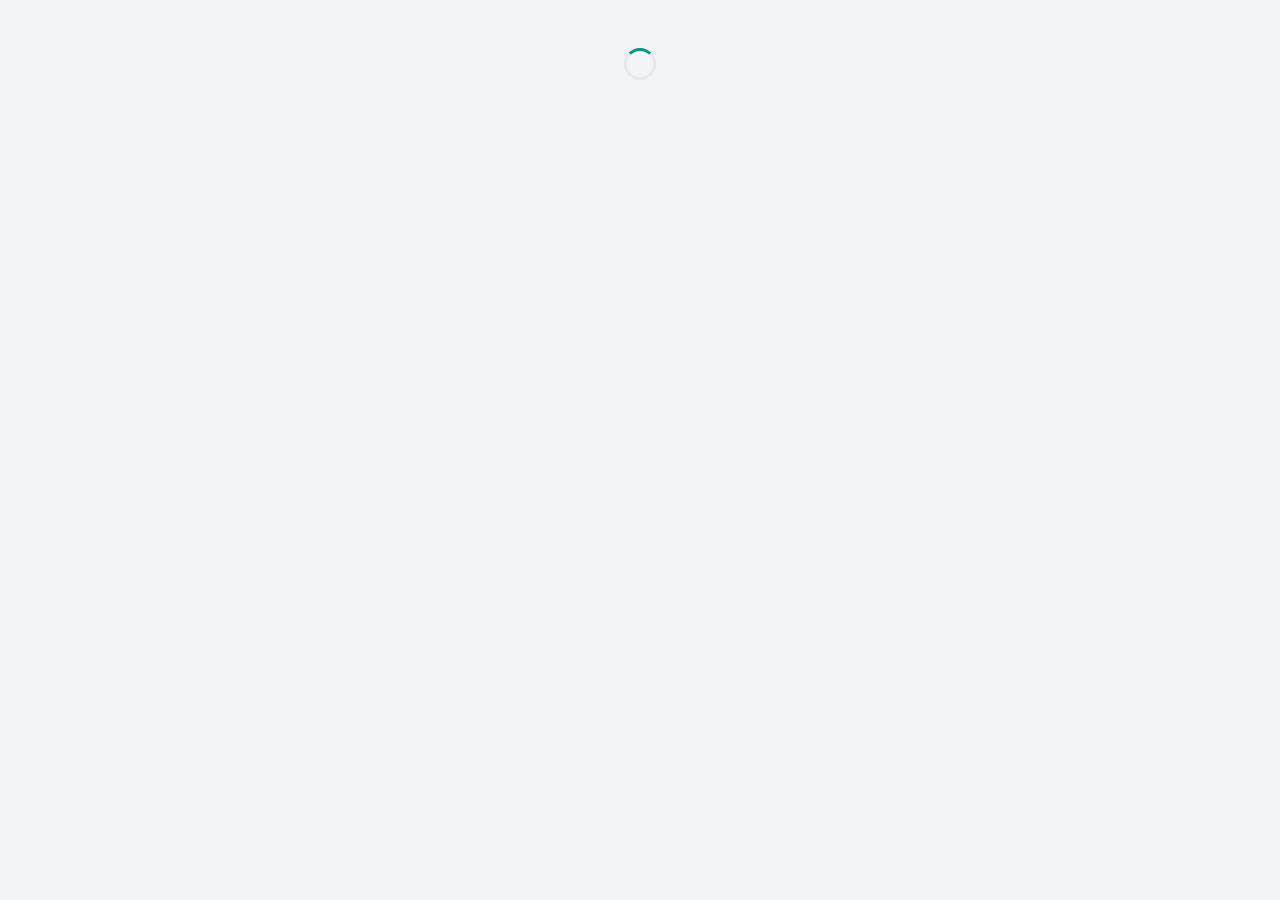
==== Finances.App.Client/wwwroot/index.html @ d6c9ddab "feat: Add expenses, invoices, client comments, and browser notifications with enhanced analytics - I" ====
<!DOCTYPE html>
<html lang="en">

<head>
    <meta charset="utf-8" />
    <meta name="viewport" content="width=device-width, initial-scale=1.0" />
    <meta name="theme-color" content="#0d9488" />
    <meta name="mobile-web-app-capable" content="yes" />
    <meta name="apple-mobile-web-app-capable" content="yes" />
    <meta name="apple-mobile-web-app-status-bar-style" content="default" />
    <title>Finances App</title>
    <base href="./" />
    <link rel="icon" type="image/png" href="favicon.png" />
    <link rel="manifest" href="manifest.webmanifest" />
    <link rel="apple-touch-icon" sizes="192x192" href="icon-192.png" />
    <link rel="apple-touch-icon" sizes="512x512" href="icon-512.png" />
    <link rel="stylesheet" href="lib/bootstrap/bootstrap.min.css" />
    <link rel="stylesheet" href="standalone-app.css" />
    <link rel="stylesheet" href="Finances.App.Client.styles.css" />
    <script>
        (function (location) {
            if (location.search[1] === '/') {
                var decoded = location.search
                    .slice(1)
                    .split('&')
                    .map(function (part) { return part.replaceAll('~and~', '&'); })
                    .join('?');

                globalThis.history.replaceState(null, '', location.pathname.slice(0, -1) + decoded + location.hash);
            }
        }(globalThis.location));
    </script>
</head>

<body>
    <div id="app">
        <div class="loading-container">
            <div class="spinner"></div>
        </div>
    </div>

    <div id="blazor-error-ui" data-nosnippet>
        An unhandled error has occurred.
        <a href="." class="reload">Reload</a>
        <span class="dismiss">x</span>
    </div>

    <script src="lib/chart.js/chart.umd.min.js"></script>
    <script src="js/standalone-charts.js"></script>
    <script src="js/browserFiles.js"></script>
    <script src="js/export.js"></script>
    <script src="js/store.js"></script>
    <script src="js/notifications.js"></script>
    <script src="js/pwa.js"></script>
    <script src="_framework/blazor.webassembly.js"></script>
    <script>
        if ('serviceWorker' in navigator) {
            navigator.serviceWorker.register('service-worker.js', { updateViaCache: 'none' });
        }
    </script>
</body>

</html>
---- Finances.App.Client/wwwroot/standalone-app.css ----
/* ===== CSS Custom Properties ===== */
:root {
    --primary: #0d9488;
    --primary-hover: #0f766e;
    --primary-light: #ccfbf1;
    --sidebar-bg: #1a1a2e;
    --sidebar-hover: rgba(255, 255, 255, 0.08);
    --sidebar-active: rgba(13, 148, 136, 0.3);
    --sidebar-active-border: var(--primary);
    --topbar-bg: #ffffff;
    --topbar-border: #e5e7eb;
    --body-bg: #f3f4f6;
    --card-bg: #ffffff;
    --card-shadow: 0 1px 3px rgba(0, 0, 0, 0.08), 0 1px 2px rgba(0, 0, 0, 0.06);
    --card-shadow-hover: 0 4px 12px rgba(0, 0, 0, 0.1);
    --text-primary: #111827;
    --text-secondary: #6b7280;
    --text-muted: #9ca3af;
    --border-color: #e5e7eb;
    --radius: 0.5rem;
    --radius-lg: 0.75rem;
    --transition: 150ms ease;
    --danger: #ef4444;
    --danger-hover: #dc2626;
    --success: #10b981;
    --warning: #f59e0b;
    --info: #3b82f6;
    --chart-grid: #e5e7eb;
}

/* ===== Dark Mode ===== */
[data-theme="dark"] {
    --primary-light: #134e4a;
    --sidebar-bg: #0f0f1a;
    --topbar-bg: #1f2937;
    --topbar-border: #374151;
    --body-bg: #111827;
    --card-bg: #1f2937;
    --card-shadow: 0 1px 3px rgba(0, 0, 0, 0.3), 0 1px 2px rgba(0, 0, 0, 0.2);
    --card-shadow-hover: 0 4px 12px rgba(0, 0, 0, 0.4);
    --text-primary: #f9fafb;
    --text-secondary: #9ca3af;
    --text-muted: #6b7280;
    --border-color: #374151;
    --chart-grid: #374151;
}

[data-theme="dark"] .form-control,
[data-theme="dark"] .form-select {
    background-color: #1f2937;
    color: #f9fafb;
    border-color: #374151;
}

[data-theme="dark"] .form-control::placeholder {
    color: #6b7280;
}

[data-theme="dark"] .modal-content {
    background-color: var(--card-bg);
    color: var(--text-primary);
}

[data-theme="dark"] .btn-outline-primary {
    color: #2dd4bf;
    border-color: #2dd4bf;
}

[data-theme="dark"] .btn-outline-primary:hover {
    background-color: #2dd4bf;
    color: #111827;
}

[data-theme="dark"] .stat-trend.trend-up {
    color: #34d399;
    background-color: rgba(16, 185, 129, 0.15);
}

[data-theme="dark"] .stat-trend.trend-down {
    color: #f87171;
    background-color: rgba(239, 68, 68, 0.15);
}

[data-theme="dark"] .summary-bar {
    background: rgba(13, 148, 136, 0.1);
    border-color: rgba(13, 148, 136, 0.2);
}

[data-theme="dark"] .workspace-hero--data,
[data-theme="dark"] .workspace-hero--history,
[data-theme="dark"] .workspace-hero--catalog,
[data-theme="dark"] .workspace-hero--team {
    background: linear-gradient(135deg, #1f2937 0%, #1a2332 46%, #1f2937 100%);
    border-color: var(--border-color);
}

[data-theme="dark"] .workspace-hero-note,
[data-theme="dark"] .workspace-filter-panel {
    background: rgba(31, 41, 55, 0.74);
    border-color: var(--border-color);
}

[data-theme="dark"] .workspace-summary-card {
    background: rgba(31, 41, 55, 0.88);
    border-color: var(--border-color);
}

[data-theme="dark"] .workspace-empty-state {
    background: linear-gradient(180deg, rgba(31, 41, 55, 0.72), rgba(17, 24, 39, 0.78));
    border-color: var(--border-color);
}

/* ===== Base ===== */
html, body {
    font-family: 'Segoe UI', 'Segoe UI Variable', system-ui, -apple-system, BlinkMacSystemFont, sans-serif;
    background-color: var(--body-bg);
    color: var(--text-primary);
    -webkit-font-smoothing: antialiased;
    -moz-osx-font-smoothing: grayscale;
}

a, .btn-link {
    color: var(--primary);
}

h1, h2, h3, h4, h5, h6 {
    font-weight: 600;
    color: var(--text-primary);
}

h1:focus {
    outline: none;
}

/* ===== Buttons ===== */
.btn {
    border-radius: var(--radius);
    font-weight: 500;
    transition: all var(--transition);
    padding: 0.5rem 1rem;
    font-size: 0.875rem;
}

.btn-primary {
    color: #fff;
    background-color: var(--primary);
    border-color: var(--primary);
}

.btn-primary:hover, .btn-primary:active {
    background-color: var(--primary-hover);
    border-color: var(--primary-hover);
}

.btn-danger {
    background-color: var(--danger);
    border-color: var(--danger);
}

.btn-danger:hover, .btn-danger:active {
    background-color: var(--danger-hover);
    border-color: var(--danger-hover);
}

.btn-outline-primary {
    color: var(--primary);
    border-color: var(--primary);
}

.btn-outline-primary:hover {
    background-color: var(--primary);
    border-color: var(--primary);
    color: #fff;
}

.btn:focus, .btn:active:focus, .btn-link.nav-link:focus, .form-control:focus, .form-check-input:focus {
    box-shadow: 0 0 0 0.2rem rgba(13, 148, 136, 0.25);
}

/* ===== Forms ===== */
.form-control, .form-select {
    border-radius: var(--radius);
    border-color: var(--border-color);
    padding: 0.6rem 0.875rem;
    font-size: 0.875rem;
    transition: border-color var(--transition), box-shadow var(--transition);
}

.form-control:focus, .form-select:focus {
    border-color: var(--primary);
    box-shadow: 0 0 0 0.2rem rgba(13, 148, 136, 0.15);
}

.form-label {
    font-weight: 500;
    font-size: 0.8125rem;
    color: var(--text-secondary);
    margin-bottom: 0.375rem;
}

.valid.modified:not([type=checkbox]) {
    outline: none;
    border-color: var(--success);
}

.invalid {
    outline: none;
    border-color: var(--danger);
}

.validation-message {
    color: var(--danger);
    font-size: 0.8125rem;
    margin-top: 0.25rem;
}

/* ===== Cards ===== */
.card {
    border: 1px solid var(--border-color);
    border-radius: var(--radius-lg);
    background-color: var(--card-bg);
    box-shadow: var(--card-shadow);
    transition: box-shadow var(--transition);
}

.card:hover {
    box-shadow: var(--card-shadow-hover);
}

.card-header {
    background-color: transparent;
    border-bottom: 1px solid var(--border-color);
    font-weight: 600;
    padding: 1rem 1.25rem;
}

.card-body {
    padding: 1.25rem;
}

/* ===== Stat Card ===== */
.stat-card {
    background: var(--card-bg);
    border: 1px solid var(--border-color);
    border-radius: var(--radius-lg);
    padding: 1.25rem;
    box-shadow: var(--card-shadow);
    transition: all var(--transition);
}

.stat-card:hover {
    box-shadow: var(--card-shadow-hover);
    transform: translateY(-1px);
}

.stat-card .stat-icon {
    width: 2.5rem;
    height: 2.5rem;
    border-radius: var(--radius);
    display: flex;
    align-items: center;
    justify-content: center;
    font-size: 1.125rem;
}

.stat-card .stat-value {
    font-size: 1.5rem;
    font-weight: 700;
    color: var(--text-primary);
    line-height: 1.2;
}

.stat-card .stat-label {
    font-size: 0.8125rem;
    color: var(--text-secondary);
    font-weight: 500;
}

.stat-card .stat-subtitle {
    font-size: 0.6875rem;
    color: var(--text-muted);
    margin-top: 0.125rem;
}

/* ===== Trend Indicator ===== */
.stat-trend {
    display: inline-flex;
    align-items: center;
    gap: 0.25rem;
    font-size: 0.75rem;
    font-weight: 600;
    padding: 0.125rem 0.5rem;
    border-radius: 999px;
}

.stat-trend.trend-up {
    color: #059669;
    background-color: #d1fae5;
}

.stat-trend.trend-down {
    color: #dc2626;
    background-color: #fee2e2;
}

/* ===== Tables ===== */
.data-table {
    width: 100%;
    border-collapse: separate;
    border-spacing: 0;
    font-size: 0.875rem;
}

.data-table thead th {
    background-color: var(--body-bg);
    color: var(--text-secondary);
    font-weight: 600;
    font-size: 0.75rem;
    text-transform: uppercase;
    letter-spacing: 0.05em;
    padding: 0.75rem 1rem;
    border-bottom: 2px solid var(--border-color);
    white-space: nowrap;
}

.data-table tbody td {
    padding: 0.75rem 1rem;
    border-bottom: 1px solid var(--border-color);
    vertical-align: middle;
}

.data-table tbody tr {
    transition: background-color var(--transition);
}

.data-table tbody tr:hover {
    background-color: rgba(13, 148, 136, 0.04);
}

.data-table tbody tr:last-child td {
    border-bottom: none;
}

/* ===== Page Header ===== */
.page-header {
    display: flex;
    align-items: center;
    justify-content: space-between;
    margin-bottom: 1.5rem;
    flex-wrap: wrap;
    gap: 0.75rem;
}

.page-header h3 {
    margin: 0;
    font-size: 1.375rem;
    font-weight: 700;
}

/* ===== Toast ===== */
.toast-container {
    position: fixed;
    top: 1rem;
    right: 1rem;
    z-index: 9999;
    display: flex;
    flex-direction: column;
    gap: 0.5rem;
}

.toast-item {
    padding: 0.75rem 1.25rem;
    border-radius: var(--radius);
    color: #fff;
    font-size: 0.875rem;
    font-weight: 500;
    box-shadow: 0 4px 12px rgba(0, 0, 0, 0.15);
    animation: toastSlideIn 0.3s ease forwards;
    max-width: 360px;
}

.toast-item.toast-success {
    background-color: var(--success);
}

.toast-item.toast-error {
    background-color: var(--danger);
}

.toast-item.toast-fadeout {
    animation: toastFadeOut 0.3s ease forwards;
}

@keyframes toastSlideIn {
    from { opacity: 0; transform: translateX(100%); }
    to { opacity: 1; transform: translateX(0); }
}

@keyframes toastFadeOut {
    from { opacity: 1; transform: translateX(0); }
    to { opacity: 0; transform: translateX(100%); }
}

/* ===== Modal overrides ===== */
.modal-content {
    border-radius: var(--radius-lg);
    border: none;
    box-shadow: 0 20px 60px rgba(0, 0, 0, 0.15);
}

.modal-header {
    border-bottom: 1px solid var(--border-color);
    padding: 1.25rem;
}

.modal-body {
    padding: 1.25rem;
}

.modal-footer {
    border-top: 1px solid var(--border-color);
    padding: 1rem 1.25rem;
}

/* ===== Badge ===== */
.badge-status {
    padding: 0.25rem 0.625rem;
    border-radius: 999px;
    font-size: 0.75rem;
    font-weight: 600;
}

/* ===== Summary bar ===== */
.summary-bar {
    background: var(--primary-light);
    border: 1px solid rgba(13, 148, 136, 0.2);
    border-radius: var(--radius);
    padding: 0.75rem 1.25rem;
    display: flex;
    gap: 2rem;
    flex-wrap: wrap;
    font-size: 0.875rem;
}

.summary-bar .summary-item {
    display: flex;
    flex-direction: column;
}

.summary-bar .summary-item .summary-label {
    color: var(--text-secondary);
    font-size: 0.75rem;
    font-weight: 500;
}

.summary-bar .summary-item .summary-value {
    font-weight: 700;
    color: var(--text-primary);
}

/* ===== Date range filter ===== */
.date-range-filter {
    display: flex;
    align-items: center;
    gap: 0.5rem;
    flex-wrap: wrap;
}

.date-range-filter .btn-preset {
    padding: 0.375rem 0.75rem;
    font-size: 0.8125rem;
    border-radius: 999px;
    border: 1px solid var(--border-color);
    background: var(--card-bg);
    color: var(--text-secondary);
    cursor: pointer;
    transition: all var(--transition);
}

.date-range-filter .btn-preset:hover,
.date-range-filter .btn-preset.active {
    background: var(--primary);
    color: #fff;
    border-color: var(--primary);
}

/* ===== Loading spinner ===== */
.loading-container {
    display: flex;
    justify-content: center;
    align-items: center;
    padding: 3rem;
}

.spinner {
    width: 2rem;
    height: 2rem;
    border: 3px solid var(--border-color);
    border-top-color: var(--primary);
    border-radius: 50%;
    animation: spin 0.6s linear infinite;
}

@keyframes spin {
    to { transform: rotate(360deg); }
}

/* ===== Blazor error ===== */
.blazor-error-boundary {
    background: var(--danger);
    padding: 1rem 1.25rem;
    color: white;
    border-radius: var(--radius);
    margin: 1rem 0;
}

.blazor-error-boundary::after {
    content: "An error has occurred.";
}

.error-boundary-ui {
    display: flex;
    flex-direction: column;
    align-items: center;
    justify-content: center;
    padding: 4rem 1rem;
    text-align: center;
    color: var(--text-secondary);
}

.error-boundary-ui svg {
    color: var(--danger);
    margin-bottom: 1rem;
}

.error-boundary-ui h4 {
    color: var(--text-primary);
    margin-bottom: 0.5rem;
}

.error-boundary-ui p {
    max-width: 320px;
    margin-bottom: 1.5rem;
    font-size: 0.875rem;
}

/* ===== Progress bar (for analytics) ===== */
.progress-bar-custom {
    height: 0.5rem;
    background-color: var(--body-bg);
    border-radius: 999px;
    overflow: hidden;
}

.progress-bar-custom .progress-fill {
    height: 100%;
    border-radius: 999px;
    background-color: var(--primary);
    transition: width 0.6s cubic-bezier(0.4, 0, 0.2, 1);
}

/* ===== Page content fade-in ===== */
@keyframes fadeInUp {
    from { opacity: 0; transform: translateY(8px); }
    to { opacity: 1; transform: translateY(0); }
}

.row {
    animation: fadeInUp 0.3s ease forwards;
}

/* ===== Empty state ===== */
.empty-state {
    display: flex;
    flex-direction: column;
    align-items: center;
    justify-content: center;
    padding: 3rem 1rem;
    text-align: center;
}

.empty-state svg {
    color: var(--text-muted);
    margin-bottom: 1rem;
}

.empty-state p {
    color: var(--text-secondary);
    font-size: 0.875rem;
    max-width: 280px;
}

/* ===== Chart card improvements ===== */
.card h6 {
    color: var(--text-primary);
    letter-spacing: -0.01em;
}

/* ===== Shared workspace pages ===== */
.workspace-page {
    display: flex;
    flex-direction: column;
    gap: 1.25rem;
}

.workspace-hero {
    position: relative;
    display: grid;
    grid-template-columns: minmax(0, 1.45fr) minmax(240px, auto);
    gap: 1.25rem 1.5rem;
    padding: 1.4rem 1.5rem;
    overflow: hidden;
    border: 1px solid rgba(17, 24, 39, 0.08);
    border-radius: 1.15rem;
    box-shadow: 0 18px 40px rgba(15, 23, 42, 0.07);
}

.workspace-hero::before {
    content: "";
    position: absolute;
    right: -7rem;
    bottom: -7rem;
    width: 18rem;
    height: 18rem;
    border-radius: 50%;
    background: radial-gradient(circle, rgba(255, 255, 255, 0.34), rgba(255, 255, 255, 0));
}

.workspace-hero--data {
    background: linear-gradient(135deg, #ffffff 0%, #f5fbff 46%, #eefbf7 100%);
}

.workspace-hero--history {
    background: linear-gradient(135deg, #ffffff 0%, #fff7ec 46%, #f7fbff 100%);
}

.workspace-hero--catalog {
    background: linear-gradient(135deg, #ffffff 0%, #faf5ff 44%, #fff8f3 100%);
}

.workspace-hero--team {
    background: linear-gradient(135deg, #ffffff 0%, #eefbff 44%, #f7fff6 100%);
}

.workspace-hero-copy,
.workspace-hero-actions,
.workspace-panel {
    position: relative;
    z-index: 1;
}

.workspace-hero-copy {
    display: flex;
    flex-direction: column;
    gap: 0.75rem;
    max-width: 44rem;
}

.workspace-kicker,
.workspace-panel-eyebrow,
.workspace-summary-label,
.workspace-hero-note span,
.workspace-filter-panel span {
    text-transform: uppercase;
    letter-spacing: 0.12em;
    font-size: 0.72rem;
    font-weight: 700;
}

.workspace-kicker {
    color: var(--primary);
}

.workspace-title {
    margin: 0;
    font-size: clamp(1.8rem, 3.8vw, 2.45rem);
    line-height: 1.06;
    letter-spacing: -0.04em;
}

.workspace-description {
    margin: 0;
    color: var(--text-secondary);
    font-size: 0.98rem;
    line-height: 1.65;
}

.workspace-hero-meta,
.workspace-action-row {
    display: flex;
    flex-wrap: wrap;
    gap: 0.75rem;
}

.workspace-hero-note,
.workspace-filter-panel {
    display: flex;
    flex-direction: column;
    gap: 0.2rem;
    padding: 0.8rem 0.95rem;
    border: 1px solid rgba(17, 24, 39, 0.08);
    border-radius: 1rem;
    background: rgba(255, 255, 255, 0.74);
    backdrop-filter: blur(12px);
}

.workspace-hero-note span,
.workspace-filter-panel span {
    color: var(--text-secondary);
}

.workspace-hero-note strong,
.workspace-filter-panel strong {
    font-size: 0.98rem;
}

.workspace-hero-actions {
    display: flex;
    flex-direction: column;
    gap: 0.85rem;
    justify-content: space-between;
    align-items: stretch;
}

.workspace-summary-grid {
    display: grid;
    grid-template-columns: repeat(auto-fit, minmax(180px, 1fr));
    gap: 0.85rem;
}

.workspace-summary-card {
    padding: 0.95rem 1rem;
    border: 1px solid rgba(17, 24, 39, 0.08);
    border-radius: 1rem;
    background: rgba(255, 255, 255, 0.88);
    box-shadow: 0 8px 20px rgba(15, 23, 42, 0.05);
}

.workspace-summary-label {
    display: block;
    margin-bottom: 0.35rem;
    color: var(--text-secondary);
}

.workspace-summary-card strong {
    display: block;
    margin-bottom: 0.2rem;
    font-size: 1.15rem;
    letter-spacing: -0.02em;
}

.workspace-summary-card p {
    margin: 0;
    color: var(--text-secondary);
    font-size: 0.84rem;
}

.workspace-panel {
    height: 100%;
    padding: 1.15rem 1.25rem;
    border: 1px solid rgba(17, 24, 39, 0.08);
    border-radius: 1.1rem;
    background: var(--card-bg);
    box-shadow: var(--card-shadow);
}

.workspace-panel-header {
    display: flex;
    flex-direction: column;
    gap: 0.35rem;
    margin-bottom: 1rem;
}

.workspace-panel-header-split {
    justify-content: space-between;
    align-items: flex-start;
    gap: 0.85rem;
}

.workspace-panel-eyebrow {
    margin: 0;
    color: var(--primary);
}

.workspace-panel-header h2 {
    margin: 0;
    font-size: 1.1rem;
    letter-spacing: -0.02em;
}

.workspace-panel-header p {
    margin: 0;
    color: var(--text-secondary);
    font-size: 0.9rem;
}

.workspace-badge {
    display: inline-flex;
    align-items: center;
    gap: 0.35rem;
    padding: 0.45rem 0.8rem;
    border-radius: 999px;
    background: var(--primary-light);
    color: var(--primary-hover);
    font-size: 0.78rem;
    font-weight: 700;
}

.workspace-empty-state {
    min-height: 220px;
    display: flex;
    align-items: center;
    justify-content: center;
    padding: 1.5rem;
    border: 1px dashed rgba(17, 24, 39, 0.12);
    border-radius: 1rem;
    background: linear-gradient(180deg, rgba(243, 244, 246, 0.72), rgba(255, 255, 255, 0.78));
    text-align: center;
}

.workspace-empty-state p {
    margin: 0;
    max-width: 24rem;
    color: var(--text-secondary);
}

.workspace-list {
    display: flex;
    flex-direction: column;
    gap: 0.2rem;
}

.workspace-list-item {
    display: flex;
    align-items: flex-start;
    justify-content: space-between;
    gap: 0.85rem;
    padding: 0.85rem 0;
    border-top: 1px solid rgba(17, 24, 39, 0.08);
}

.workspace-list-item:first-child {
    border-top: none;
    padding-top: 0;
}

.workspace-list-copy {
    min-width: 0;
}

.workspace-list-title {
    font-weight: 700;
    line-height: 1.3;
}

.workspace-list-meta {
    color: var(--text-secondary);
    font-size: 0.82rem;
}

.workspace-list-value {
    white-space: nowrap;
    color: var(--primary);
    font-weight: 700;
}

.workspace-note-list {
    margin: 0;
    padding-left: 1rem;
    color: var(--text-secondary);
}

.workspace-note-list li + li {
    margin-top: 0.45rem;
}

.workspace-table {
    min-width: 100%;
}

.workspace-table-actions {
    white-space: nowrap;
}

.workspace-table .btn {
    white-space: nowrap;
}

.workspace-table tfoot td {
    background: color-mix(in srgb, var(--surface-elevated) 82%, white 18%);
    font-weight: 700;
    color: var(--text-primary);
}

/* ===== Mobile improvements ===== */
@media (max-width: 576px) {
    .stat-card {
        padding: 1rem;
    }

    .stat-card .stat-value {
        font-size: 1.25rem;
    }

    .date-range-filter {
        flex-direction: column;
        align-items: stretch;
    }

    .date-range-filter .btn-preset {
        flex: 1;
        text-align: center;
    }

    .summary-bar {
        gap: 1rem;
    }

    .page-header {
        flex-direction: column;
        align-items: flex-start;
    }

    .workspace-hero,
    .workspace-panel {
        padding: 1rem;
    }
}

@media (max-width: 991.98px) {
    .workspace-hero {
        grid-template-columns: 1fr;
    }
}

@media (max-width: 767.98px) {
    .workspace-panel-header-split,
    .workspace-list-item {
        flex-direction: column;
        align-items: flex-start;
    }
}

/* ===== Utility ===== */
.text-muted-custom {
    color: var(--text-muted) !important;
}

.content {
    padding-top: 1.1rem;
}

/* ===== Dark mode – scoped component overrides ===== */
[data-theme="dark"] .dashboard-hero,
[data-theme="dark"] .analytics-hero {
    background: linear-gradient(135deg, #1f2937 0%, #1a2332 46%, #1f2937 100%) !important;
    border-color: var(--border-color) !important;
    box-shadow: 0 22px 48px rgba(0, 0, 0, 0.3);
}

[data-theme="dark"] .dashboard-hero::before,
[data-theme="dark"] .analytics-hero::before {
    background: radial-gradient(circle, rgba(13, 148, 136, 0.12), transparent);
}

[data-theme="dark"] .dashboard-hero-pill,
[data-theme="dark"] .analytics-hero-pill,
[data-theme="dark"] .analytics-toolbar {
    background: rgba(31, 41, 55, 0.74);
    border-color: var(--border-color);
}

[data-theme="dark"] .dashboard-glance-card {
    background: rgba(31, 41, 55, 0.86);
    border-color: var(--border-color);
}

[data-theme="dark"] .dashboard-panel-spotlight {
    background: linear-gradient(180deg, var(--card-bg) 0%, #1a2332 100%);
}

[data-theme="dark"] .dashboard-empty-state,
[data-theme="dark"] .analytics-empty-state {
    background: linear-gradient(180deg, rgba(31, 41, 55, 0.72), rgba(17, 24, 39, 0.78));
    border-color: var(--border-color);
}

[data-theme="dark"] .dashboard-activity-list::before {
    background: rgba(255, 255, 255, 0.1);
}

[data-theme="dark"] .dashboard-source-item,
[data-theme="dark"] .workspace-list-item {
    border-color: var(--border-color);
}

[data-theme="dark"] .pwa-banner-install {
    background: linear-gradient(135deg, #134e4a 0%, var(--card-bg) 100%);
    border-color: rgba(13, 148, 136, 0.3);
}

[data-theme="dark"] .pwa-banner-update {
    background: linear-gradient(135deg, #1e3a5f 0%, var(--card-bg) 100%);
    border-color: rgba(59, 130, 246, 0.3);
}

[data-theme="dark"] .date-range-filter .btn-preset {
    background: var(--card-bg);
    color: var(--text-secondary);
    border-color: var(--border-color);
}

/* ===== Error UI ===== */
#blazor-error-ui {
    color-scheme: light only;
    background: lightyellow;
    bottom: 0;
    box-shadow: 0 -1px 2px rgba(0, 0, 0, 0.2);
    box-sizing: border-box;
    display: none;
    left: 0;
    padding: 0.6rem 1.25rem 0.7rem 1.25rem;
    position: fixed;
    width: 100%;
    z-index: 1000;
}

#blazor-error-ui .dismiss {
    cursor: pointer;
    position: absolute;
    right: 0.75rem;
    top: 0.5rem;
}

.darker-border-checkbox.form-check-input {
    border-color: #929292;
}

.form-floating > .form-control-plaintext::placeholder, .form-floating > .form-control::placeholder {
    color: var(--bs-secondary-color);
    text-align: end;
}

.form-floating > .form-control-plaintext:focus::placeholder, .form-floating > .form-control:focus::placeholder {
    text-align: start;
}

/* ── Goal progress ─────────────────────────── */
.goal-progress-list {
    display: flex;
    flex-direction: column;
    gap: 1rem;
    padding: 1rem 1.25rem;
}

.goal-progress-item {
    padding: 0.75rem 0;
    border-bottom: 1px solid var(--border-color);
}

.goal-progress-item:last-child {
    border-bottom: none;
}

.goal-progress-header {
    display: flex;
    justify-content: space-between;
    align-items: baseline;
    margin-bottom: 0.4rem;
}

.goal-progress-label {
    font-weight: 600;
    font-size: 0.9rem;
    color: var(--text-primary);
}

.goal-progress-scope {
    font-size: 0.78rem;
    color: var(--text-secondary);
    margin-left: 0.5rem;
}

.goal-progress-values {
    font-size: 0.82rem;
    font-weight: 500;
    color: var(--text-secondary);
}

.goal-progress-bar {
    height: 8px;
    margin-bottom: 0.35rem;
}

.goal-progress-footer {
    display: flex;
    justify-content: space-between;
    font-size: 0.75rem;
    color: var(--text-tertiary, #9ca3af);
}

.goal-progress-achieved {
    color: #10b981;
    font-weight: 600;
}
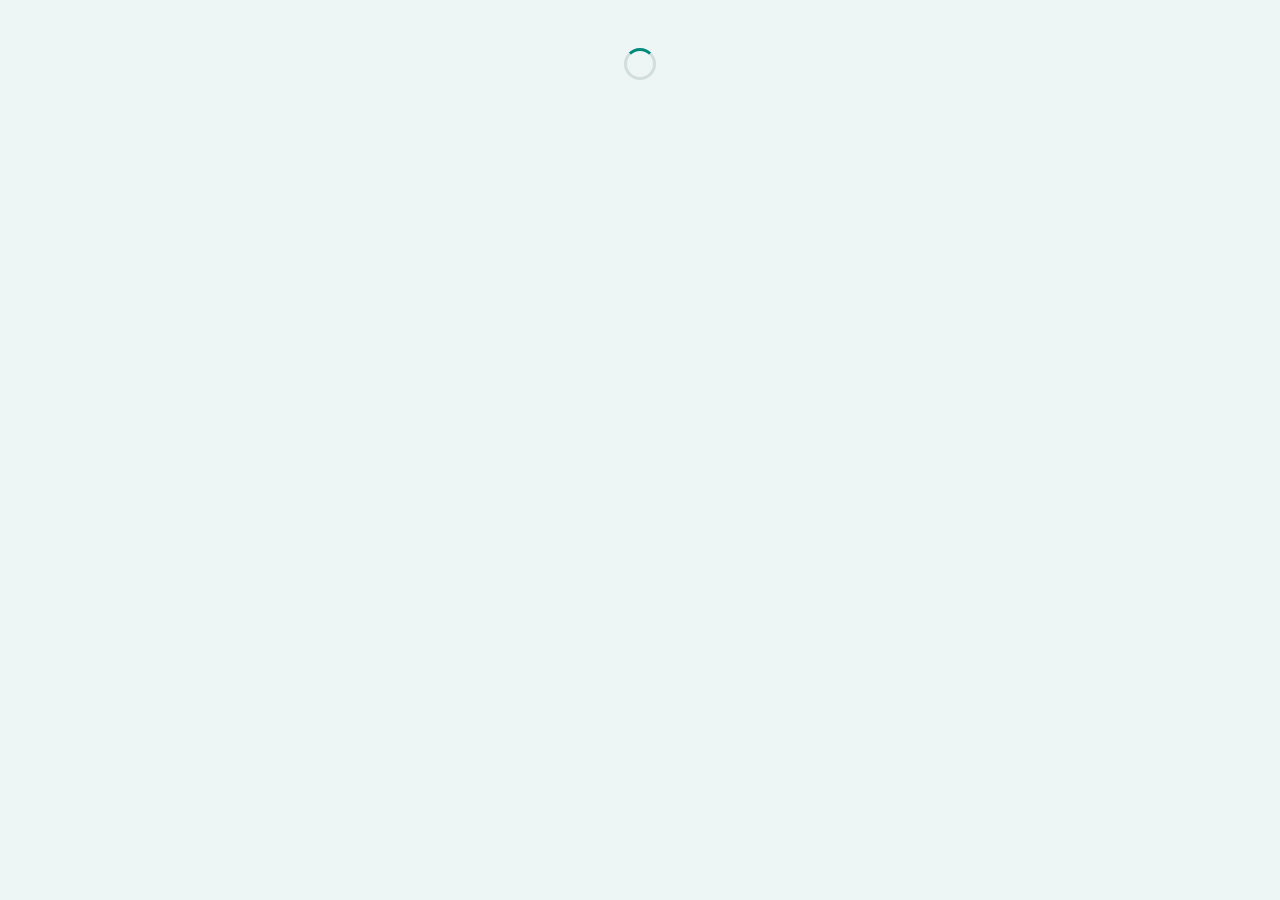
==== commit f058124b: "Harden the persistence lifecycle against data loss Quarantine instead of overwrite: when stored data" ====
--- a/Finances.App.Client/wwwroot/index.html
+++ b/Finances.App.Client/wwwroot/index.html
@@ -48,9 +48,7 @@
     <script src="lib/chart.js/chart.umd.min.js"></script>
     <script src="js/standalone-charts.js"></script>
     <script src="js/browserFiles.js"></script>
-    <script src="js/export.js"></script>
-    <script src="js/store.js"></script>
-    <script src="js/notifications.js"></script>
+    <script src="js/storageSync.js"></script>
     <script src="js/pwa.js"></script>
     <script src="_framework/blazor.webassembly.js"></script>
     <script>
@@ -60,4 +58,4 @@
     </script>
 </body>
 
-</html>+</html>
--- a/Finances.App.Client/wwwroot/standalone-app.css
+++ b/Finances.App.Client/wwwroot/standalone-app.css
@@ -1,59 +1,103 @@
 /* ===== CSS Custom Properties ===== */
 :root {
-    --primary: #0d9488;
-    --primary-hover: #0f766e;
-    --primary-light: #ccfbf1;
-    --sidebar-bg: #1a1a2e;
-    --sidebar-hover: rgba(255, 255, 255, 0.08);
-    --sidebar-active: rgba(13, 148, 136, 0.3);
+    --color-primary: oklch(56% 0.12 184);
+    --color-primary-hover: oklch(48% 0.11 184);
+    --color-primary-soft: oklch(92% 0.045 184);
+    --color-primary-wash: oklch(97% 0.018 184);
+    --color-accent-warm: oklch(92% 0.052 72);
+    --color-accent-cool: oklch(94% 0.034 230);
+    --color-success: oklch(59% 0.13 158);
+    --color-success-soft: oklch(93% 0.052 158);
+    --color-success-strong: oklch(43% 0.12 158);
+    --color-warning: oklch(71% 0.145 76);
+    --color-warning-soft: oklch(94% 0.06 82);
+    --color-warning-strong: oklch(51% 0.13 68);
+    --color-danger: oklch(61% 0.19 25);
+    --color-danger-hover: oklch(54% 0.2 25);
+    --color-danger-soft: oklch(93% 0.055 25);
+    --color-danger-strong: oklch(45% 0.18 25);
+    --color-info: oklch(58% 0.15 252);
+    --color-info-soft: oklch(93% 0.045 252);
+    --color-info-strong: oklch(45% 0.15 252);
+    --text-primary: oklch(23% 0.014 195);
+    --text-secondary: oklch(48% 0.018 195);
+    --text-muted: oklch(66% 0.018 195);
+    --text-on-accent: oklch(98% 0.008 184);
+    --surface-canvas: oklch(96.5% 0.008 195);
+    --surface-panel: oklch(99% 0.006 195);
+    --surface-raised: oklch(98% 0.009 195);
+    --surface-muted: oklch(94.5% 0.011 195);
+    --surface-elevated: oklch(98.5% 0.008 195);
+    --surface-sunken: oklch(92% 0.012 195);
+    --border-color: oklch(89% 0.012 195);
+    --border-strong: oklch(80% 0.018 195);
+    --focus-ring: oklch(70% 0.1 184);
+    --focus-shadow: 0 0 0 0.2rem oklch(70% 0.1 184 / 0.24);
+    --shadow-sm: 0 1px 3px oklch(23% 0.014 195 / 0.08), 0 1px 2px oklch(23% 0.014 195 / 0.05);
+    --shadow-md: 0 10px 24px oklch(23% 0.014 195 / 0.08);
+    --shadow-lg: 0 18px 42px oklch(23% 0.014 195 / 0.12);
+    --ease-out-quart: cubic-bezier(0.25, 1, 0.5, 1);
+    --motion-fast: 150ms;
+    --motion-base: 220ms;
+    --primary: var(--color-primary);
+    --primary-hover: var(--color-primary-hover);
+    --primary-light: var(--color-primary-soft);
+    --sidebar-bg: oklch(19% 0.04 286);
+    --sidebar-hover: oklch(98% 0.008 184 / 0.08);
+    --sidebar-active: oklch(56% 0.12 184 / 0.18);
     --sidebar-active-border: var(--primary);
-    --topbar-bg: #ffffff;
-    --topbar-border: #e5e7eb;
-    --body-bg: #f3f4f6;
-    --card-bg: #ffffff;
-    --card-shadow: 0 1px 3px rgba(0, 0, 0, 0.08), 0 1px 2px rgba(0, 0, 0, 0.06);
-    --card-shadow-hover: 0 4px 12px rgba(0, 0, 0, 0.1);
-    --text-primary: #111827;
-    --text-secondary: #6b7280;
-    --text-muted: #9ca3af;
-    --border-color: #e5e7eb;
+    --topbar-bg: var(--surface-panel);
+    --topbar-border: var(--border-color);
+    --body-bg: var(--surface-canvas);
+    --card-bg: var(--surface-panel);
+    --card-shadow: var(--shadow-sm);
+    --card-shadow-hover: var(--shadow-md);
     --radius: 0.5rem;
     --radius-lg: 0.75rem;
-    --transition: 150ms ease;
-    --danger: #ef4444;
-    --danger-hover: #dc2626;
-    --success: #10b981;
-    --warning: #f59e0b;
-    --info: #3b82f6;
-    --chart-grid: #e5e7eb;
+    --transition: var(--motion-fast) var(--ease-out-quart);
+    --danger: var(--color-danger);
+    --danger-hover: var(--color-danger-hover);
+    --success: var(--color-success);
+    --warning: var(--color-warning);
+    --info: var(--color-info);
+    --chart-grid: var(--border-color);
 }
 
 /* ===== Dark Mode ===== */
 [data-theme="dark"] {
-    --primary-light: #134e4a;
-    --sidebar-bg: #0f0f1a;
-    --topbar-bg: #1f2937;
-    --topbar-border: #374151;
-    --body-bg: #111827;
-    --card-bg: #1f2937;
-    --card-shadow: 0 1px 3px rgba(0, 0, 0, 0.3), 0 1px 2px rgba(0, 0, 0, 0.2);
-    --card-shadow-hover: 0 4px 12px rgba(0, 0, 0, 0.4);
-    --text-primary: #f9fafb;
-    --text-secondary: #9ca3af;
-    --text-muted: #6b7280;
-    --border-color: #374151;
-    --chart-grid: #374151;
+    --primary-light: oklch(29% 0.06 184);
+    --color-primary-wash: oklch(24% 0.04 184);
+    --text-primary: oklch(94% 0.01 195);
+    --text-secondary: oklch(72% 0.014 195);
+    --text-muted: oklch(58% 0.014 195);
+    --text-on-accent: oklch(16% 0.018 195);
+    --surface-canvas: oklch(17% 0.018 195);
+    --surface-panel: oklch(23% 0.022 195);
+    --surface-raised: oklch(27% 0.024 195);
+    --surface-muted: oklch(20% 0.02 195);
+    --surface-elevated: oklch(28% 0.024 195);
+    --surface-sunken: oklch(14% 0.018 195);
+    --border-color: oklch(34% 0.024 195);
+    --border-strong: oklch(43% 0.026 195);
+    --sidebar-bg: oklch(15% 0.038 286);
+    --topbar-bg: var(--surface-panel);
+    --topbar-border: var(--border-color);
+    --body-bg: var(--surface-canvas);
+    --card-bg: var(--surface-panel);
+    --card-shadow: none;
+    --card-shadow-hover: 0 10px 28px oklch(7% 0.02 195 / 0.32);
+    --chart-grid: var(--border-color);
 }
 
 [data-theme="dark"] .form-control,
 [data-theme="dark"] .form-select {
-    background-color: #1f2937;
-    color: #f9fafb;
-    border-color: #374151;
+    background-color: var(--surface-panel);
+    color: var(--text-primary);
+    border-color: var(--border-color);
 }
 
 [data-theme="dark"] .form-control::placeholder {
-    color: #6b7280;
+    color: var(--text-muted);
 }
 
 [data-theme="dark"] .modal-content {
@@ -62,28 +106,28 @@
 }
 
 [data-theme="dark"] .btn-outline-primary {
-    color: #2dd4bf;
-    border-color: #2dd4bf;
+    color: var(--focus-ring);
+    border-color: var(--focus-ring);
 }
 
 [data-theme="dark"] .btn-outline-primary:hover {
-    background-color: #2dd4bf;
-    color: #111827;
+    background-color: var(--focus-ring);
+    color: var(--text-on-accent);
 }
 
 [data-theme="dark"] .stat-trend.trend-up {
-    color: #34d399;
-    background-color: rgba(16, 185, 129, 0.15);
+    color: oklch(78% 0.12 158);
+    background-color: oklch(59% 0.13 158 / 0.16);
 }
 
 [data-theme="dark"] .stat-trend.trend-down {
-    color: #f87171;
-    background-color: rgba(239, 68, 68, 0.15);
+    color: oklch(74% 0.16 25);
+    background-color: oklch(61% 0.19 25 / 0.16);
 }
 
 [data-theme="dark"] .summary-bar {
-    background: rgba(13, 148, 136, 0.1);
-    border-color: rgba(13, 148, 136, 0.2);
+    background: var(--color-primary-wash);
+    border-color: oklch(56% 0.12 184 / 0.28);
 }
 
 [data-theme="dark"] .workspace-hero--data,
@@ -101,7 +145,7 @@
 }
 
 [data-theme="dark"] .workspace-summary-card {
-    background: rgba(31, 41, 55, 0.88);
+    background: var(--surface-raised);
     border-color: var(--border-color);
 }
 
@@ -136,13 +180,13 @@
 .btn {
     border-radius: var(--radius);
     font-weight: 500;
-    transition: all var(--transition);
+    transition: color var(--transition), background-color var(--transition), border-color var(--transition), box-shadow var(--transition), transform var(--transition);
     padding: 0.5rem 1rem;
     font-size: 0.875rem;
 }
 
 .btn-primary {
-    color: #fff;
+    color: var(--text-on-accent);
     background-color: var(--primary);
     border-color: var(--primary);
 }
@@ -170,11 +214,16 @@
 .btn-outline-primary:hover {
     background-color: var(--primary);
     border-color: var(--primary);
-    color: #fff;
-}
-
-.btn:focus, .btn:active:focus, .btn-link.nav-link:focus, .form-control:focus, .form-check-input:focus {
-    box-shadow: 0 0 0 0.2rem rgba(13, 148, 136, 0.25);
+    color: var(--text-on-accent);
+}
+
+.btn:focus-visible,
+.btn:active:focus-visible,
+.btn-link.nav-link:focus-visible,
+.form-control:focus,
+.form-select:focus,
+.form-check-input:focus {
+    box-shadow: var(--focus-shadow);
 }
 
 /* ===== Forms ===== */
@@ -188,7 +237,7 @@
 
 .form-control:focus, .form-select:focus {
     border-color: var(--primary);
-    box-shadow: 0 0 0 0.2rem rgba(13, 148, 136, 0.15);
+    box-shadow: var(--focus-shadow);
 }
 
 .form-label {
@@ -245,7 +294,7 @@
     border-radius: var(--radius-lg);
     padding: 1.25rem;
     box-shadow: var(--card-shadow);
-    transition: all var(--transition);
+    transition: border-color var(--transition), box-shadow var(--transition), transform var(--transition);
 }
 
 .stat-card:hover {
@@ -294,13 +343,13 @@
 }
 
 .stat-trend.trend-up {
-    color: #059669;
-    background-color: #d1fae5;
+    color: var(--color-success-strong);
+    background-color: var(--color-success-soft);
 }
 
 .stat-trend.trend-down {
-    color: #dc2626;
-    background-color: #fee2e2;
+    color: var(--color-danger-strong);
+    background-color: var(--color-danger-soft);
 }
 
 /* ===== Tables ===== */
@@ -334,7 +383,7 @@
 }
 
 .data-table tbody tr:hover {
-    background-color: rgba(13, 148, 136, 0.04);
+    background-color: var(--color-primary-wash);
 }
 
 .data-table tbody tr:last-child td {
@@ -371,11 +420,11 @@
 .toast-item {
     padding: 0.75rem 1.25rem;
     border-radius: var(--radius);
-    color: #fff;
+    color: var(--text-on-accent);
     font-size: 0.875rem;
     font-weight: 500;
-    box-shadow: 0 4px 12px rgba(0, 0, 0, 0.15);
-    animation: toastSlideIn 0.3s ease forwards;
+    box-shadow: var(--shadow-md);
+    animation: toastSlideIn var(--motion-base) var(--ease-out-quart) forwards;
     max-width: 360px;
 }
 
@@ -388,7 +437,7 @@
 }
 
 .toast-item.toast-fadeout {
-    animation: toastFadeOut 0.3s ease forwards;
+    animation: toastFadeOut var(--motion-base) var(--ease-out-quart) forwards;
 }
 
 @keyframes toastSlideIn {
@@ -405,7 +454,7 @@
 .modal-content {
     border-radius: var(--radius-lg);
     border: none;
-    box-shadow: 0 20px 60px rgba(0, 0, 0, 0.15);
+    box-shadow: var(--shadow-lg);
 }
 
 .modal-header {
@@ -474,13 +523,13 @@
     background: var(--card-bg);
     color: var(--text-secondary);
     cursor: pointer;
-    transition: all var(--transition);
+    transition: color var(--transition), background-color var(--transition), border-color var(--transition), box-shadow var(--transition);
 }
 
 .date-range-filter .btn-preset:hover,
 .date-range-filter .btn-preset.active {
     background: var(--primary);
-    color: #fff;
+    color: var(--text-on-accent);
     border-color: var(--primary);
 }
 
@@ -509,7 +558,7 @@
 .blazor-error-boundary {
     background: var(--danger);
     padding: 1rem 1.25rem;
-    color: white;
+    color: var(--text-on-accent);
     border-radius: var(--radius);
     margin: 1rem 0;
 }
@@ -556,7 +605,7 @@
     height: 100%;
     border-radius: 999px;
     background-color: var(--primary);
-    transition: width 0.6s cubic-bezier(0.4, 0, 0.2, 1);
+    transition: none;
 }
 
 /* ===== Page content fade-in ===== */
@@ -566,7 +615,7 @@
 }
 
 .row {
-    animation: fadeInUp 0.3s ease forwards;
+    animation: fadeInUp var(--motion-base) var(--ease-out-quart) forwards;
 }
 
 /* ===== Empty state ===== */
@@ -593,7 +642,7 @@
 /* ===== Chart card improvements ===== */
 .card h6 {
     color: var(--text-primary);
-    letter-spacing: -0.01em;
+    letter-spacing: 0;
 }
 
 /* ===== Shared workspace pages ===== */
@@ -610,36 +659,30 @@
     gap: 1.25rem 1.5rem;
     padding: 1.4rem 1.5rem;
     overflow: hidden;
-    border: 1px solid rgba(17, 24, 39, 0.08);
+    border: 1px solid var(--border-color);
     border-radius: 1.15rem;
-    box-shadow: 0 18px 40px rgba(15, 23, 42, 0.07);
+    background: linear-gradient(135deg, var(--surface-panel) 0%, var(--surface-muted) 100%);
+    box-shadow: var(--card-shadow);
 }
 
 .workspace-hero::before {
-    content: "";
-    position: absolute;
-    right: -7rem;
-    bottom: -7rem;
-    width: 18rem;
-    height: 18rem;
-    border-radius: 50%;
-    background: radial-gradient(circle, rgba(255, 255, 255, 0.34), rgba(255, 255, 255, 0));
+    content: none;
 }
 
 .workspace-hero--data {
-    background: linear-gradient(135deg, #ffffff 0%, #f5fbff 46%, #eefbf7 100%);
+    background: linear-gradient(135deg, var(--surface-panel) 0%, var(--color-info-soft) 100%);
 }
 
 .workspace-hero--history {
-    background: linear-gradient(135deg, #ffffff 0%, #fff7ec 46%, #f7fbff 100%);
+    background: linear-gradient(135deg, var(--surface-panel) 0%, var(--color-warning-soft) 100%);
 }
 
 .workspace-hero--catalog {
-    background: linear-gradient(135deg, #ffffff 0%, #faf5ff 44%, #fff8f3 100%);
+    background: linear-gradient(135deg, var(--surface-panel) 0%, var(--surface-raised) 100%);
 }
 
 .workspace-hero--team {
-    background: linear-gradient(135deg, #ffffff 0%, #eefbff 44%, #f7fff6 100%);
+    background: linear-gradient(135deg, var(--surface-panel) 0%, var(--color-primary-wash) 100%);
 }
 
 .workspace-hero-copy,
@@ -673,9 +716,9 @@
 
 .workspace-title {
     margin: 0;
-    font-size: clamp(1.8rem, 3.8vw, 2.45rem);
+    font-size: 2.25rem;
     line-height: 1.06;
-    letter-spacing: -0.04em;
+    letter-spacing: 0;
 }
 
 .workspace-description {
@@ -698,10 +741,9 @@
     flex-direction: column;
     gap: 0.2rem;
     padding: 0.8rem 0.95rem;
-    border: 1px solid rgba(17, 24, 39, 0.08);
+    border: 1px solid var(--border-color);
     border-radius: 1rem;
-    background: rgba(255, 255, 255, 0.74);
-    backdrop-filter: blur(12px);
+    background: var(--surface-panel);
 }
 
 .workspace-hero-note span,
@@ -730,10 +772,10 @@
 
 .workspace-summary-card {
     padding: 0.95rem 1rem;
-    border: 1px solid rgba(17, 24, 39, 0.08);
+    border: 1px solid var(--border-color);
     border-radius: 1rem;
-    background: rgba(255, 255, 255, 0.88);
-    box-shadow: 0 8px 20px rgba(15, 23, 42, 0.05);
+    background: var(--surface-raised);
+    box-shadow: var(--card-shadow);
 }
 
 .workspace-summary-label {
@@ -746,7 +788,7 @@
     display: block;
     margin-bottom: 0.2rem;
     font-size: 1.15rem;
-    letter-spacing: -0.02em;
+    letter-spacing: 0;
 }
 
 .workspace-summary-card p {
@@ -758,7 +800,7 @@
 .workspace-panel {
     height: 100%;
     padding: 1.15rem 1.25rem;
-    border: 1px solid rgba(17, 24, 39, 0.08);
+    border: 1px solid var(--border-color);
     border-radius: 1.1rem;
     background: var(--card-bg);
     box-shadow: var(--card-shadow);
@@ -785,7 +827,7 @@
 .workspace-panel-header h2 {
     margin: 0;
     font-size: 1.1rem;
-    letter-spacing: -0.02em;
+    letter-spacing: 0;
 }
 
 .workspace-panel-header p {
@@ -812,9 +854,9 @@
     align-items: center;
     justify-content: center;
     padding: 1.5rem;
-    border: 1px dashed rgba(17, 24, 39, 0.12);
+    border: 1px dashed var(--border-strong);
     border-radius: 1rem;
-    background: linear-gradient(180deg, rgba(243, 244, 246, 0.72), rgba(255, 255, 255, 0.78));
+    background: linear-gradient(180deg, var(--surface-muted), var(--surface-panel));
     text-align: center;
 }
 
@@ -836,7 +878,7 @@
     justify-content: space-between;
     gap: 0.85rem;
     padding: 0.85rem 0;
-    border-top: 1px solid rgba(17, 24, 39, 0.08);
+    border-top: 1px solid var(--border-color);
 }
 
 .workspace-list-item:first-child {
@@ -938,6 +980,28 @@
     .workspace-list-item {
         flex-direction: column;
         align-items: flex-start;
+    }
+}
+
+@media (prefers-reduced-motion: reduce) {
+    *,
+    *::before,
+    *::after {
+        animation-duration: 1ms !important;
+        animation-iteration-count: 1 !important;
+        scroll-behavior: auto !important;
+        transition-duration: 1ms !important;
+    }
+
+    .row,
+    .toast-item,
+    .toast-item.toast-fadeout,
+    .spinner {
+        animation: none !important;
+    }
+
+    .stat-card:hover {
+        transform: none;
     }
 }
 
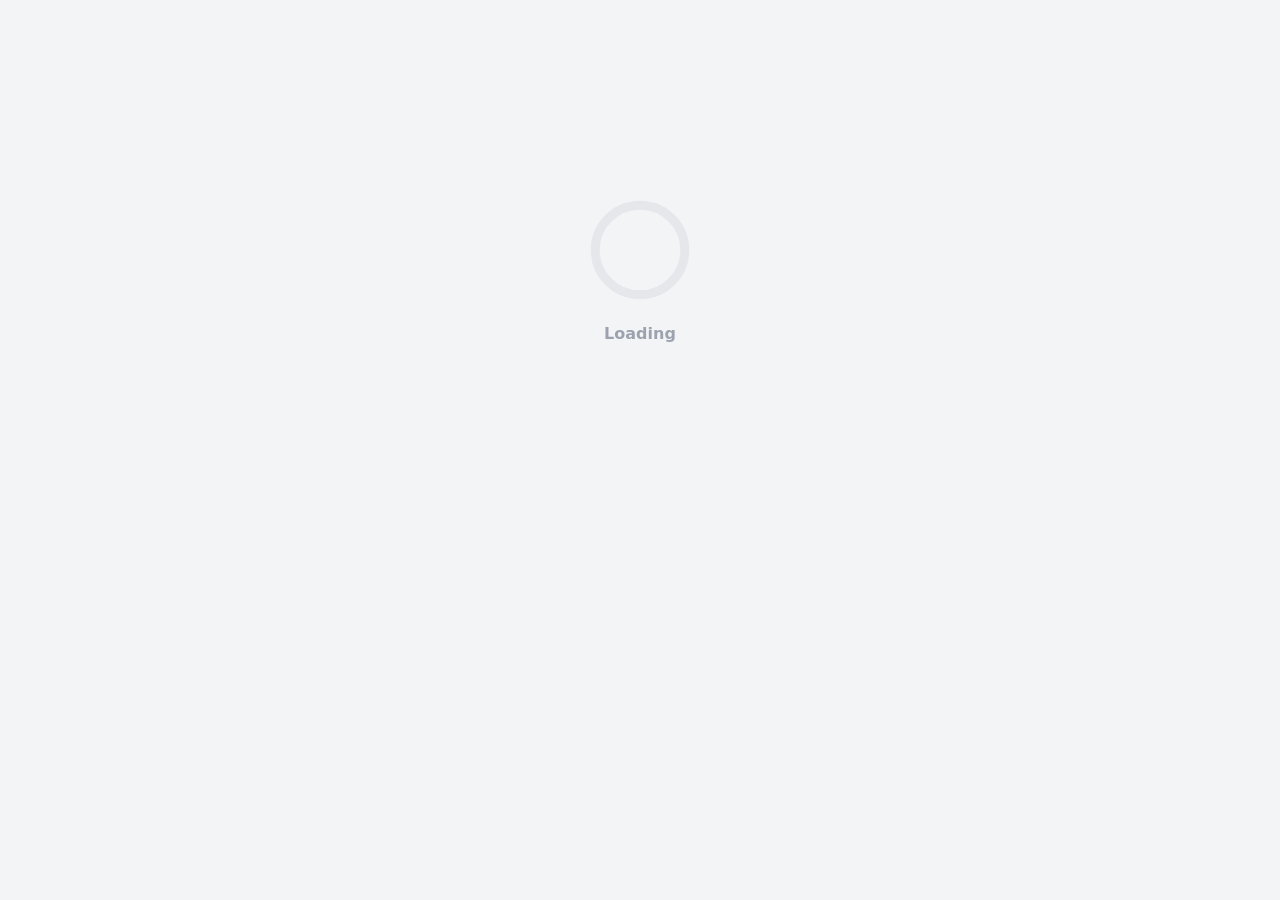
==== commit 4ffcf6e0: "Polish PWA offline behavior, stamp releases, improve boot UX Service worker: navigations that miss b" ====
--- a/Finances.App.Client/wwwroot/index.html
+++ b/Finances.App.Client/wwwroot/index.html
@@ -4,6 +4,7 @@
 <head>
     <meta charset="utf-8" />
     <meta name="viewport" content="width=device-width, initial-scale=1.0" />
+    <meta name="description" content="Private salon finance tracker that stores data only in your browser. Works offline as an installable app." />
     <meta name="theme-color" content="#0d9488" />
     <meta name="mobile-web-app-capable" content="yes" />
     <meta name="apple-mobile-web-app-capable" content="yes" />
@@ -34,8 +35,14 @@
 
 <body>
     <div id="app">
-        <div class="loading-container">
-            <div class="spinner"></div>
+        <div class="loading-container boot-loading">
+            <div class="loading-progress">
+                <svg viewBox="0 0 100 100">
+                    <circle r="40%" cx="50%" cy="50%" />
+                    <circle r="40%" cx="50%" cy="50%" />
+                </svg>
+            </div>
+            <div class="loading-progress-text"></div>
         </div>
     </div>
 
@@ -45,12 +52,12 @@
         <span class="dismiss">x</span>
     </div>
 
-    <script src="lib/chart.js/chart.umd.min.js"></script>
-    <script src="js/standalone-charts.js"></script>
-    <script src="js/browserFiles.js"></script>
-    <script src="js/storageSync.js"></script>
-    <script src="js/pwa.js"></script>
-    <script src="_framework/blazor.webassembly.js"></script>
+    <script src="lib/chart.js/chart.umd.min.js" defer></script>
+    <script src="js/standalone-charts.js" defer></script>
+    <script src="js/browserFiles.js" defer></script>
+    <script src="js/storageSync.js" defer></script>
+    <script src="js/pwa.js" defer></script>
+    <script src="_framework/blazor.webassembly.js" defer></script>
     <script>
         if ('serviceWorker' in navigator) {
             navigator.serviceWorker.register('service-worker.js', { updateViaCache: 'none' });
--- a/Finances.App.Client/wwwroot/standalone-app.css
+++ b/Finances.App.Client/wwwroot/standalone-app.css
@@ -1,157 +1,30 @@
 /* ===== CSS Custom Properties ===== */
 :root {
-    --color-primary: oklch(56% 0.12 184);
-    --color-primary-hover: oklch(48% 0.11 184);
-    --color-primary-soft: oklch(92% 0.045 184);
-    --color-primary-wash: oklch(97% 0.018 184);
-    --color-accent-warm: oklch(92% 0.052 72);
-    --color-accent-cool: oklch(94% 0.034 230);
-    --color-success: oklch(59% 0.13 158);
-    --color-success-soft: oklch(93% 0.052 158);
-    --color-success-strong: oklch(43% 0.12 158);
-    --color-warning: oklch(71% 0.145 76);
-    --color-warning-soft: oklch(94% 0.06 82);
-    --color-warning-strong: oklch(51% 0.13 68);
-    --color-danger: oklch(61% 0.19 25);
-    --color-danger-hover: oklch(54% 0.2 25);
-    --color-danger-soft: oklch(93% 0.055 25);
-    --color-danger-strong: oklch(45% 0.18 25);
-    --color-info: oklch(58% 0.15 252);
-    --color-info-soft: oklch(93% 0.045 252);
-    --color-info-strong: oklch(45% 0.15 252);
-    --text-primary: oklch(23% 0.014 195);
-    --text-secondary: oklch(48% 0.018 195);
-    --text-muted: oklch(66% 0.018 195);
-    --text-on-accent: oklch(98% 0.008 184);
-    --surface-canvas: oklch(96.5% 0.008 195);
-    --surface-panel: oklch(99% 0.006 195);
-    --surface-raised: oklch(98% 0.009 195);
-    --surface-muted: oklch(94.5% 0.011 195);
-    --surface-elevated: oklch(98.5% 0.008 195);
-    --surface-sunken: oklch(92% 0.012 195);
-    --border-color: oklch(89% 0.012 195);
-    --border-strong: oklch(80% 0.018 195);
-    --focus-ring: oklch(70% 0.1 184);
-    --focus-shadow: 0 0 0 0.2rem oklch(70% 0.1 184 / 0.24);
-    --shadow-sm: 0 1px 3px oklch(23% 0.014 195 / 0.08), 0 1px 2px oklch(23% 0.014 195 / 0.05);
-    --shadow-md: 0 10px 24px oklch(23% 0.014 195 / 0.08);
-    --shadow-lg: 0 18px 42px oklch(23% 0.014 195 / 0.12);
-    --ease-out-quart: cubic-bezier(0.25, 1, 0.5, 1);
-    --motion-fast: 150ms;
-    --motion-base: 220ms;
-    --primary: var(--color-primary);
-    --primary-hover: var(--color-primary-hover);
-    --primary-light: var(--color-primary-soft);
-    --sidebar-bg: oklch(19% 0.04 286);
-    --sidebar-hover: oklch(98% 0.008 184 / 0.08);
-    --sidebar-active: oklch(56% 0.12 184 / 0.18);
+    --primary: #0d9488;
+    --primary-hover: #0f766e;
+    --primary-light: #ccfbf1;
+    --sidebar-bg: #1a1a2e;
+    --sidebar-hover: rgba(255, 255, 255, 0.08);
+    --sidebar-active: rgba(13, 148, 136, 0.3);
     --sidebar-active-border: var(--primary);
-    --topbar-bg: var(--surface-panel);
-    --topbar-border: var(--border-color);
-    --body-bg: var(--surface-canvas);
-    --card-bg: var(--surface-panel);
-    --card-shadow: var(--shadow-sm);
-    --card-shadow-hover: var(--shadow-md);
+    --topbar-bg: #ffffff;
+    --topbar-border: #e5e7eb;
+    --body-bg: #f3f4f6;
+    --card-bg: #ffffff;
+    --card-shadow: 0 1px 3px rgba(0, 0, 0, 0.08), 0 1px 2px rgba(0, 0, 0, 0.06);
+    --card-shadow-hover: 0 4px 12px rgba(0, 0, 0, 0.1);
+    --text-primary: #111827;
+    --text-secondary: #6b7280;
+    --text-muted: #9ca3af;
+    --border-color: #e5e7eb;
     --radius: 0.5rem;
     --radius-lg: 0.75rem;
-    --transition: var(--motion-fast) var(--ease-out-quart);
-    --danger: var(--color-danger);
-    --danger-hover: var(--color-danger-hover);
-    --success: var(--color-success);
-    --warning: var(--color-warning);
-    --info: var(--color-info);
-    --chart-grid: var(--border-color);
-}
-
-/* ===== Dark Mode ===== */
-[data-theme="dark"] {
-    --primary-light: oklch(29% 0.06 184);
-    --color-primary-wash: oklch(24% 0.04 184);
-    --text-primary: oklch(94% 0.01 195);
-    --text-secondary: oklch(72% 0.014 195);
-    --text-muted: oklch(58% 0.014 195);
-    --text-on-accent: oklch(16% 0.018 195);
-    --surface-canvas: oklch(17% 0.018 195);
-    --surface-panel: oklch(23% 0.022 195);
-    --surface-raised: oklch(27% 0.024 195);
-    --surface-muted: oklch(20% 0.02 195);
-    --surface-elevated: oklch(28% 0.024 195);
-    --surface-sunken: oklch(14% 0.018 195);
-    --border-color: oklch(34% 0.024 195);
-    --border-strong: oklch(43% 0.026 195);
-    --sidebar-bg: oklch(15% 0.038 286);
-    --topbar-bg: var(--surface-panel);
-    --topbar-border: var(--border-color);
-    --body-bg: var(--surface-canvas);
-    --card-bg: var(--surface-panel);
-    --card-shadow: none;
-    --card-shadow-hover: 0 10px 28px oklch(7% 0.02 195 / 0.32);
-    --chart-grid: var(--border-color);
-}
-
-[data-theme="dark"] .form-control,
-[data-theme="dark"] .form-select {
-    background-color: var(--surface-panel);
-    color: var(--text-primary);
-    border-color: var(--border-color);
-}
-
-[data-theme="dark"] .form-control::placeholder {
-    color: var(--text-muted);
-}
-
-[data-theme="dark"] .modal-content {
-    background-color: var(--card-bg);
-    color: var(--text-primary);
-}
-
-[data-theme="dark"] .btn-outline-primary {
-    color: var(--focus-ring);
-    border-color: var(--focus-ring);
-}
-
-[data-theme="dark"] .btn-outline-primary:hover {
-    background-color: var(--focus-ring);
-    color: var(--text-on-accent);
-}
-
-[data-theme="dark"] .stat-trend.trend-up {
-    color: oklch(78% 0.12 158);
-    background-color: oklch(59% 0.13 158 / 0.16);
-}
-
-[data-theme="dark"] .stat-trend.trend-down {
-    color: oklch(74% 0.16 25);
-    background-color: oklch(61% 0.19 25 / 0.16);
-}
-
-[data-theme="dark"] .summary-bar {
-    background: var(--color-primary-wash);
-    border-color: oklch(56% 0.12 184 / 0.28);
-}
-
-[data-theme="dark"] .workspace-hero--data,
-[data-theme="dark"] .workspace-hero--history,
-[data-theme="dark"] .workspace-hero--catalog,
-[data-theme="dark"] .workspace-hero--team {
-    background: linear-gradient(135deg, #1f2937 0%, #1a2332 46%, #1f2937 100%);
-    border-color: var(--border-color);
-}
-
-[data-theme="dark"] .workspace-hero-note,
-[data-theme="dark"] .workspace-filter-panel {
-    background: rgba(31, 41, 55, 0.74);
-    border-color: var(--border-color);
-}
-
-[data-theme="dark"] .workspace-summary-card {
-    background: var(--surface-raised);
-    border-color: var(--border-color);
-}
-
-[data-theme="dark"] .workspace-empty-state {
-    background: linear-gradient(180deg, rgba(31, 41, 55, 0.72), rgba(17, 24, 39, 0.78));
-    border-color: var(--border-color);
+    --transition: 150ms ease;
+    --danger: #ef4444;
+    --danger-hover: #dc2626;
+    --success: #10b981;
+    --warning: #f59e0b;
+    --info: #3b82f6;
 }
 
 /* ===== Base ===== */
@@ -180,13 +53,13 @@
 .btn {
     border-radius: var(--radius);
     font-weight: 500;
-    transition: color var(--transition), background-color var(--transition), border-color var(--transition), box-shadow var(--transition), transform var(--transition);
+    transition: all var(--transition);
     padding: 0.5rem 1rem;
     font-size: 0.875rem;
 }
 
 .btn-primary {
-    color: var(--text-on-accent);
+    color: #fff;
     background-color: var(--primary);
     border-color: var(--primary);
 }
@@ -214,16 +87,11 @@
 .btn-outline-primary:hover {
     background-color: var(--primary);
     border-color: var(--primary);
-    color: var(--text-on-accent);
-}
-
-.btn:focus-visible,
-.btn:active:focus-visible,
-.btn-link.nav-link:focus-visible,
-.form-control:focus,
-.form-select:focus,
-.form-check-input:focus {
-    box-shadow: var(--focus-shadow);
+    color: #fff;
+}
+
+.btn:focus, .btn:active:focus, .btn-link.nav-link:focus, .form-control:focus, .form-check-input:focus {
+    box-shadow: 0 0 0 0.2rem rgba(13, 148, 136, 0.25);
 }
 
 /* ===== Forms ===== */
@@ -237,7 +105,7 @@
 
 .form-control:focus, .form-select:focus {
     border-color: var(--primary);
-    box-shadow: var(--focus-shadow);
+    box-shadow: 0 0 0 0.2rem rgba(13, 148, 136, 0.15);
 }
 
 .form-label {
@@ -294,7 +162,7 @@
     border-radius: var(--radius-lg);
     padding: 1.25rem;
     box-shadow: var(--card-shadow);
-    transition: border-color var(--transition), box-shadow var(--transition), transform var(--transition);
+    transition: all var(--transition);
 }
 
 .stat-card:hover {
@@ -343,13 +211,13 @@
 }
 
 .stat-trend.trend-up {
-    color: var(--color-success-strong);
-    background-color: var(--color-success-soft);
+    color: #059669;
+    background-color: #d1fae5;
 }
 
 .stat-trend.trend-down {
-    color: var(--color-danger-strong);
-    background-color: var(--color-danger-soft);
+    color: #dc2626;
+    background-color: #fee2e2;
 }
 
 /* ===== Tables ===== */
@@ -383,7 +251,7 @@
 }
 
 .data-table tbody tr:hover {
-    background-color: var(--color-primary-wash);
+    background-color: rgba(13, 148, 136, 0.04);
 }
 
 .data-table tbody tr:last-child td {
@@ -420,11 +288,11 @@
 .toast-item {
     padding: 0.75rem 1.25rem;
     border-radius: var(--radius);
-    color: var(--text-on-accent);
+    color: #fff;
     font-size: 0.875rem;
     font-weight: 500;
-    box-shadow: var(--shadow-md);
-    animation: toastSlideIn var(--motion-base) var(--ease-out-quart) forwards;
+    box-shadow: 0 4px 12px rgba(0, 0, 0, 0.15);
+    animation: toastSlideIn 0.3s ease forwards;
     max-width: 360px;
 }
 
@@ -437,7 +305,7 @@
 }
 
 .toast-item.toast-fadeout {
-    animation: toastFadeOut var(--motion-base) var(--ease-out-quart) forwards;
+    animation: toastFadeOut 0.3s ease forwards;
 }
 
 @keyframes toastSlideIn {
@@ -454,7 +322,7 @@
 .modal-content {
     border-radius: var(--radius-lg);
     border: none;
-    box-shadow: var(--shadow-lg);
+    box-shadow: 0 20px 60px rgba(0, 0, 0, 0.15);
 }
 
 .modal-header {
@@ -523,13 +391,13 @@
     background: var(--card-bg);
     color: var(--text-secondary);
     cursor: pointer;
-    transition: color var(--transition), background-color var(--transition), border-color var(--transition), box-shadow var(--transition);
+    transition: all var(--transition);
 }
 
 .date-range-filter .btn-preset:hover,
 .date-range-filter .btn-preset.active {
     background: var(--primary);
-    color: var(--text-on-accent);
+    color: #fff;
     border-color: var(--primary);
 }
 
@@ -558,39 +426,13 @@
 .blazor-error-boundary {
     background: var(--danger);
     padding: 1rem 1.25rem;
-    color: var(--text-on-accent);
+    color: white;
     border-radius: var(--radius);
     margin: 1rem 0;
 }
 
 .blazor-error-boundary::after {
     content: "An error has occurred.";
-}
-
-.error-boundary-ui {
-    display: flex;
-    flex-direction: column;
-    align-items: center;
-    justify-content: center;
-    padding: 4rem 1rem;
-    text-align: center;
-    color: var(--text-secondary);
-}
-
-.error-boundary-ui svg {
-    color: var(--danger);
-    margin-bottom: 1rem;
-}
-
-.error-boundary-ui h4 {
-    color: var(--text-primary);
-    margin-bottom: 0.5rem;
-}
-
-.error-boundary-ui p {
-    max-width: 320px;
-    margin-bottom: 1.5rem;
-    font-size: 0.875rem;
 }
 
 /* ===== Progress bar (for analytics) ===== */
@@ -605,7 +447,7 @@
     height: 100%;
     border-radius: 999px;
     background-color: var(--primary);
-    transition: none;
+    transition: width 0.6s cubic-bezier(0.4, 0, 0.2, 1);
 }
 
 /* ===== Page content fade-in ===== */
@@ -615,7 +457,7 @@
 }
 
 .row {
-    animation: fadeInUp var(--motion-base) var(--ease-out-quart) forwards;
+    animation: fadeInUp 0.3s ease forwards;
 }
 
 /* ===== Empty state ===== */
@@ -642,296 +484,7 @@
 /* ===== Chart card improvements ===== */
 .card h6 {
     color: var(--text-primary);
-    letter-spacing: 0;
-}
-
-/* ===== Shared workspace pages ===== */
-.workspace-page {
-    display: flex;
-    flex-direction: column;
-    gap: 1.25rem;
-}
-
-.workspace-hero {
-    position: relative;
-    display: grid;
-    grid-template-columns: minmax(0, 1.45fr) minmax(240px, auto);
-    gap: 1.25rem 1.5rem;
-    padding: 1.4rem 1.5rem;
-    overflow: hidden;
-    border: 1px solid var(--border-color);
-    border-radius: 1.15rem;
-    background: linear-gradient(135deg, var(--surface-panel) 0%, var(--surface-muted) 100%);
-    box-shadow: var(--card-shadow);
-}
-
-.workspace-hero::before {
-    content: none;
-}
-
-.workspace-hero--data {
-    background: linear-gradient(135deg, var(--surface-panel) 0%, var(--color-info-soft) 100%);
-}
-
-.workspace-hero--history {
-    background: linear-gradient(135deg, var(--surface-panel) 0%, var(--color-warning-soft) 100%);
-}
-
-.workspace-hero--catalog {
-    background: linear-gradient(135deg, var(--surface-panel) 0%, var(--surface-raised) 100%);
-}
-
-.workspace-hero--team {
-    background: linear-gradient(135deg, var(--surface-panel) 0%, var(--color-primary-wash) 100%);
-}
-
-.workspace-hero-copy,
-.workspace-hero-actions,
-.workspace-panel {
-    position: relative;
-    z-index: 1;
-}
-
-.workspace-hero-copy {
-    display: flex;
-    flex-direction: column;
-    gap: 0.75rem;
-    max-width: 44rem;
-}
-
-.workspace-kicker,
-.workspace-panel-eyebrow,
-.workspace-summary-label,
-.workspace-hero-note span,
-.workspace-filter-panel span {
-    text-transform: uppercase;
-    letter-spacing: 0.12em;
-    font-size: 0.72rem;
-    font-weight: 700;
-}
-
-.workspace-kicker {
-    color: var(--primary);
-}
-
-.workspace-title {
-    margin: 0;
-    font-size: 2.25rem;
-    line-height: 1.06;
-    letter-spacing: 0;
-}
-
-.workspace-description {
-    margin: 0;
-    color: var(--text-secondary);
-    font-size: 0.98rem;
-    line-height: 1.65;
-}
-
-.workspace-hero-meta,
-.workspace-action-row {
-    display: flex;
-    flex-wrap: wrap;
-    gap: 0.75rem;
-}
-
-.workspace-hero-note,
-.workspace-filter-panel {
-    display: flex;
-    flex-direction: column;
-    gap: 0.2rem;
-    padding: 0.8rem 0.95rem;
-    border: 1px solid var(--border-color);
-    border-radius: 1rem;
-    background: var(--surface-panel);
-}
-
-.workspace-hero-note span,
-.workspace-filter-panel span {
-    color: var(--text-secondary);
-}
-
-.workspace-hero-note strong,
-.workspace-filter-panel strong {
-    font-size: 0.98rem;
-}
-
-.workspace-hero-actions {
-    display: flex;
-    flex-direction: column;
-    gap: 0.85rem;
-    justify-content: space-between;
-    align-items: stretch;
-}
-
-.workspace-summary-grid {
-    display: grid;
-    grid-template-columns: repeat(auto-fit, minmax(180px, 1fr));
-    gap: 0.85rem;
-}
-
-.workspace-summary-card {
-    padding: 0.95rem 1rem;
-    border: 1px solid var(--border-color);
-    border-radius: 1rem;
-    background: var(--surface-raised);
-    box-shadow: var(--card-shadow);
-}
-
-.workspace-summary-label {
-    display: block;
-    margin-bottom: 0.35rem;
-    color: var(--text-secondary);
-}
-
-.workspace-summary-card strong {
-    display: block;
-    margin-bottom: 0.2rem;
-    font-size: 1.15rem;
-    letter-spacing: 0;
-}
-
-.workspace-summary-card p {
-    margin: 0;
-    color: var(--text-secondary);
-    font-size: 0.84rem;
-}
-
-.workspace-panel {
-    height: 100%;
-    padding: 1.15rem 1.25rem;
-    border: 1px solid var(--border-color);
-    border-radius: 1.1rem;
-    background: var(--card-bg);
-    box-shadow: var(--card-shadow);
-}
-
-.workspace-panel-header {
-    display: flex;
-    flex-direction: column;
-    gap: 0.35rem;
-    margin-bottom: 1rem;
-}
-
-.workspace-panel-header-split {
-    justify-content: space-between;
-    align-items: flex-start;
-    gap: 0.85rem;
-}
-
-.workspace-panel-eyebrow {
-    margin: 0;
-    color: var(--primary);
-}
-
-.workspace-panel-header h2 {
-    margin: 0;
-    font-size: 1.1rem;
-    letter-spacing: 0;
-}
-
-.workspace-panel-header p {
-    margin: 0;
-    color: var(--text-secondary);
-    font-size: 0.9rem;
-}
-
-.workspace-badge {
-    display: inline-flex;
-    align-items: center;
-    gap: 0.35rem;
-    padding: 0.45rem 0.8rem;
-    border-radius: 999px;
-    background: var(--primary-light);
-    color: var(--primary-hover);
-    font-size: 0.78rem;
-    font-weight: 700;
-}
-
-.workspace-empty-state {
-    min-height: 220px;
-    display: flex;
-    align-items: center;
-    justify-content: center;
-    padding: 1.5rem;
-    border: 1px dashed var(--border-strong);
-    border-radius: 1rem;
-    background: linear-gradient(180deg, var(--surface-muted), var(--surface-panel));
-    text-align: center;
-}
-
-.workspace-empty-state p {
-    margin: 0;
-    max-width: 24rem;
-    color: var(--text-secondary);
-}
-
-.workspace-list {
-    display: flex;
-    flex-direction: column;
-    gap: 0.2rem;
-}
-
-.workspace-list-item {
-    display: flex;
-    align-items: flex-start;
-    justify-content: space-between;
-    gap: 0.85rem;
-    padding: 0.85rem 0;
-    border-top: 1px solid var(--border-color);
-}
-
-.workspace-list-item:first-child {
-    border-top: none;
-    padding-top: 0;
-}
-
-.workspace-list-copy {
-    min-width: 0;
-}
-
-.workspace-list-title {
-    font-weight: 700;
-    line-height: 1.3;
-}
-
-.workspace-list-meta {
-    color: var(--text-secondary);
-    font-size: 0.82rem;
-}
-
-.workspace-list-value {
-    white-space: nowrap;
-    color: var(--primary);
-    font-weight: 700;
-}
-
-.workspace-note-list {
-    margin: 0;
-    padding-left: 1rem;
-    color: var(--text-secondary);
-}
-
-.workspace-note-list li + li {
-    margin-top: 0.45rem;
-}
-
-.workspace-table {
-    min-width: 100%;
-}
-
-.workspace-table-actions {
-    white-space: nowrap;
-}
-
-.workspace-table .btn {
-    white-space: nowrap;
-}
-
-.workspace-table tfoot td {
-    background: color-mix(in srgb, var(--surface-elevated) 82%, white 18%);
-    font-weight: 700;
-    color: var(--text-primary);
+    letter-spacing: -0.01em;
 }
 
 /* ===== Mobile improvements ===== */
@@ -962,47 +515,6 @@
         flex-direction: column;
         align-items: flex-start;
     }
-
-    .workspace-hero,
-    .workspace-panel {
-        padding: 1rem;
-    }
-}
-
-@media (max-width: 991.98px) {
-    .workspace-hero {
-        grid-template-columns: 1fr;
-    }
-}
-
-@media (max-width: 767.98px) {
-    .workspace-panel-header-split,
-    .workspace-list-item {
-        flex-direction: column;
-        align-items: flex-start;
-    }
-}
-
-@media (prefers-reduced-motion: reduce) {
-    *,
-    *::before,
-    *::after {
-        animation-duration: 1ms !important;
-        animation-iteration-count: 1 !important;
-        scroll-behavior: auto !important;
-        transition-duration: 1ms !important;
-    }
-
-    .row,
-    .toast-item,
-    .toast-item.toast-fadeout,
-    .spinner {
-        animation: none !important;
-    }
-
-    .stat-card:hover {
-        transform: none;
-    }
 }
 
 /* ===== Utility ===== */
@@ -1012,66 +524,6 @@
 
 .content {
     padding-top: 1.1rem;
-}
-
-/* ===== Dark mode – scoped component overrides ===== */
-[data-theme="dark"] .dashboard-hero,
-[data-theme="dark"] .analytics-hero {
-    background: linear-gradient(135deg, #1f2937 0%, #1a2332 46%, #1f2937 100%) !important;
-    border-color: var(--border-color) !important;
-    box-shadow: 0 22px 48px rgba(0, 0, 0, 0.3);
-}
-
-[data-theme="dark"] .dashboard-hero::before,
-[data-theme="dark"] .analytics-hero::before {
-    background: radial-gradient(circle, rgba(13, 148, 136, 0.12), transparent);
-}
-
-[data-theme="dark"] .dashboard-hero-pill,
-[data-theme="dark"] .analytics-hero-pill,
-[data-theme="dark"] .analytics-toolbar {
-    background: rgba(31, 41, 55, 0.74);
-    border-color: var(--border-color);
-}
-
-[data-theme="dark"] .dashboard-glance-card {
-    background: rgba(31, 41, 55, 0.86);
-    border-color: var(--border-color);
-}
-
-[data-theme="dark"] .dashboard-panel-spotlight {
-    background: linear-gradient(180deg, var(--card-bg) 0%, #1a2332 100%);
-}
-
-[data-theme="dark"] .dashboard-empty-state,
-[data-theme="dark"] .analytics-empty-state {
-    background: linear-gradient(180deg, rgba(31, 41, 55, 0.72), rgba(17, 24, 39, 0.78));
-    border-color: var(--border-color);
-}
-
-[data-theme="dark"] .dashboard-activity-list::before {
-    background: rgba(255, 255, 255, 0.1);
-}
-
-[data-theme="dark"] .dashboard-source-item,
-[data-theme="dark"] .workspace-list-item {
-    border-color: var(--border-color);
-}
-
-[data-theme="dark"] .pwa-banner-install {
-    background: linear-gradient(135deg, #134e4a 0%, var(--card-bg) 100%);
-    border-color: rgba(13, 148, 136, 0.3);
-}
-
-[data-theme="dark"] .pwa-banner-update {
-    background: linear-gradient(135deg, #1e3a5f 0%, var(--card-bg) 100%);
-    border-color: rgba(59, 130, 246, 0.3);
-}
-
-[data-theme="dark"] .date-range-filter .btn-preset {
-    background: var(--card-bg);
-    color: var(--text-secondary);
-    border-color: var(--border-color);
 }
 
 /* ===== Error UI ===== */
@@ -1108,62 +560,87 @@
 .form-floating > .form-control-plaintext:focus::placeholder, .form-floating > .form-control:focus::placeholder {
     text-align: start;
 }
-
-/* ── Goal progress ─────────────────────────── */
-.goal-progress-list {
-    display: flex;
+/* Page titles are h1 for document structure and FocusOnNavigate, styled to
+   the compact size the layout was designed around. */
+.content .page-title {
+    font-size: calc(1.325rem + 0.9vw);
+    font-weight: 700;
+}
+
+@media (min-width: 1200px) {
+    .content .page-title {
+        font-size: 2rem;
+    }
+}
+
+/* Sortable column headers are real buttons for keyboard access. */
+.sort-button {
+    background: none;
+    border: none;
+    padding: 0;
+    font: inherit;
+    font-weight: inherit;
+    color: inherit;
+    cursor: pointer;
+    display: inline-flex;
+    align-items: center;
+    gap: 0.25rem;
+}
+
+.sort-button:hover {
+    color: var(--primary);
+}
+
+.sort-button:focus-visible {
+    outline: 2px solid var(--primary);
+    outline-offset: 2px;
+}
+
+/* Visually hidden text for screen readers. */
+.visually-hidden-text {
+    position: absolute;
+    width: 1px;
+    height: 1px;
+    padding: 0;
+    margin: -1px;
+    overflow: hidden;
+    clip: rect(0, 0, 0, 0);
+    white-space: nowrap;
+    border: 0;
+}
+
+/* First-load progress ring driven by Blazor's --blazor-load-percentage. */
+.boot-loading {
     flex-direction: column;
-    gap: 1rem;
-    padding: 1rem 1.25rem;
-}
-
-.goal-progress-item {
-    padding: 0.75rem 0;
-    border-bottom: 1px solid var(--border-color);
-}
-
-.goal-progress-item:last-child {
-    border-bottom: none;
-}
-
-.goal-progress-header {
-    display: flex;
-    justify-content: space-between;
-    align-items: baseline;
-    margin-bottom: 0.4rem;
-}
-
-.goal-progress-label {
+    min-height: 60vh;
+}
+
+.loading-progress {
+    position: relative;
+    width: 7rem;
+    height: 7rem;
+}
+
+.loading-progress circle {
+    fill: none;
+    stroke: var(--border-color, #e5e7eb);
+    stroke-width: 0.5rem;
+    transform-origin: 50% 50%;
+    transform: rotate(-90deg);
+}
+
+.loading-progress circle:last-child {
+    stroke: var(--primary, #0d9488);
+    stroke-dasharray: calc(3.141 * var(--blazor-load-percentage, 0%) * 0.8), 500%;
+    transition: stroke-dasharray 0.05s ease-in-out;
+}
+
+.loading-progress-text {
+    margin-top: 1rem;
     font-weight: 600;
-    font-size: 0.9rem;
-    color: var(--text-primary);
-}
-
-.goal-progress-scope {
-    font-size: 0.78rem;
-    color: var(--text-secondary);
-    margin-left: 0.5rem;
-}
-
-.goal-progress-values {
-    font-size: 0.82rem;
-    font-weight: 500;
-    color: var(--text-secondary);
-}
-
-.goal-progress-bar {
-    height: 8px;
-    margin-bottom: 0.35rem;
-}
-
-.goal-progress-footer {
-    display: flex;
-    justify-content: space-between;
-    font-size: 0.75rem;
-    color: var(--text-tertiary, #9ca3af);
-}
-
-.goal-progress-achieved {
-    color: #10b981;
-    font-weight: 600;
-}+    color: var(--text-muted, #6b7280);
+}
+
+.loading-progress-text:after {
+    content: var(--blazor-load-percentage-text, "Loading");
+}
